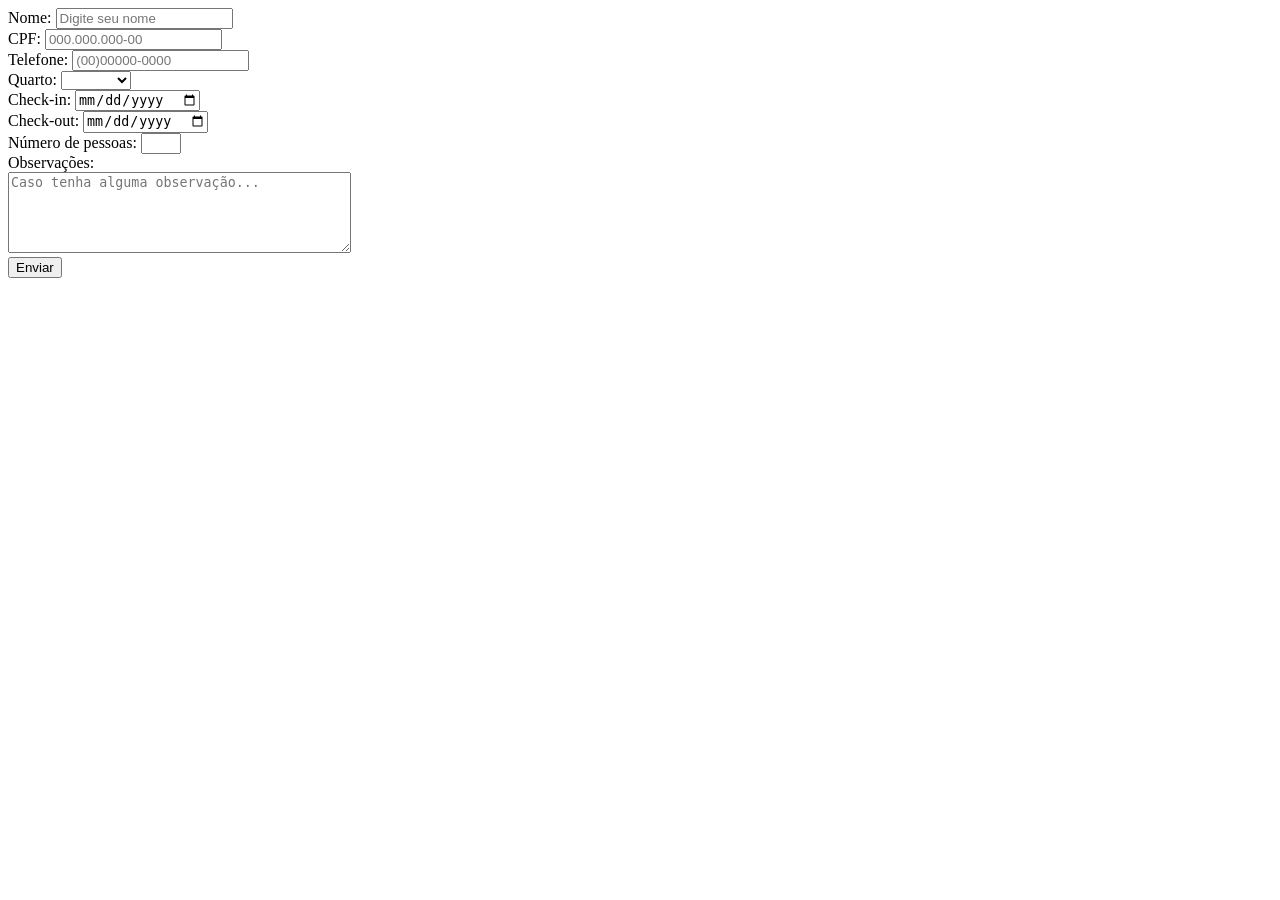
==== reserva.html @ e27b71b4 "Add files via upload" ====
<!DOCTYPE html>
<html lang="en">
<head>
    <meta charset="UTF-8">
    <meta name="viewport" content="width=device-width, initial-scale=1.0">
    <title>Reserva</title>
    <link rel="shortcut icon" href="img/WhatsApp Image 2026-04-08 at 10.55.55.jpeg" type="image/x-icon">
</head>
<body>
    <form>
    <label for="nome">Nome: </label>
    <input type="text" id="nome" name="nome" placeholder="Digite seu nome"> <br>
    
    <label for="cpf">CPF: </label>
    <input type="text" id="cpf" name="cpf" placeholder="000.000.000-00"> <br>
    
    <label for="telefone">Telefone: </label>
    <input type="tel" id="telefone" name="telefone" placeholder="(00)00000-0000"> <br>
    
    <label for="quarto">Quarto: </label> 
    <select name="quarto" id="quarto">
        <option value="" disabled selected></option>
        <option value="simples">Simples</option>
        <option value="duplo">Duplo</option>
        <option value="luxo">Luxo</option>
    </select>  <br>
    
    <label for="check-in"> Check-in:</label>
    <input type="date" id="checkin" name="checkin"placeholder="checkin"> <br>

    <label for="check-out"> Check-out:</label>
    <input type="date" id="checkout" name="checkout" placeholder="checkout"> <br>

    <label for="pessoas">Número de pessoas:</label>
    <input type="number" id="pessoas" name="pessoas" min="1" max="5">
    <br>

    <label for="obs">Observações:</label>
    <br> 
    <textarea id="obs" name="observacoes" rows="5" cols="40" placeholder="Caso tenha alguma observação..."></textarea>
    <br>
    <button type="submit">Enviar</button>
    </form>
</body>
</html>
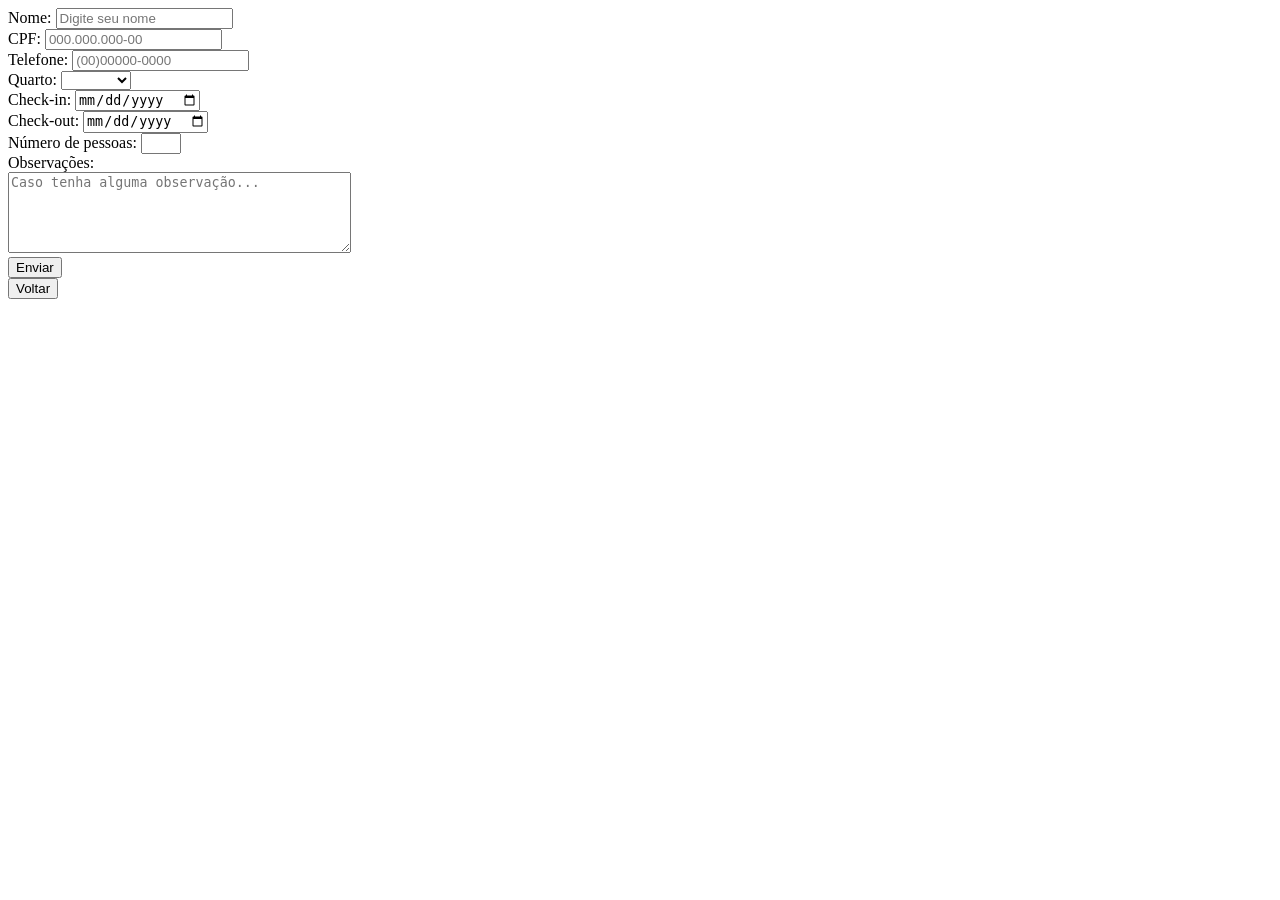
==== commit ef0f2508: "Update reserva.html" ====
--- a/reserva.html
+++ b/reserva.html
@@ -1,5 +1,5 @@
 <!DOCTYPE html>
-<html lang="en">
+<html lang="pt-br">
 <head>
     <meta charset="UTF-8">
     <meta name="viewport" content="width=device-width, initial-scale=1.0">
@@ -39,7 +39,11 @@
     <br> 
     <textarea id="obs" name="observacoes" rows="5" cols="40" placeholder="Caso tenha alguma observação..."></textarea>
     <br>
+   
     <button type="submit">Enviar</button>
     </form>
+    
+    <a href="index.html">
+    <button type="button">Voltar</button> </a>
 </body>
-</html>+</html>
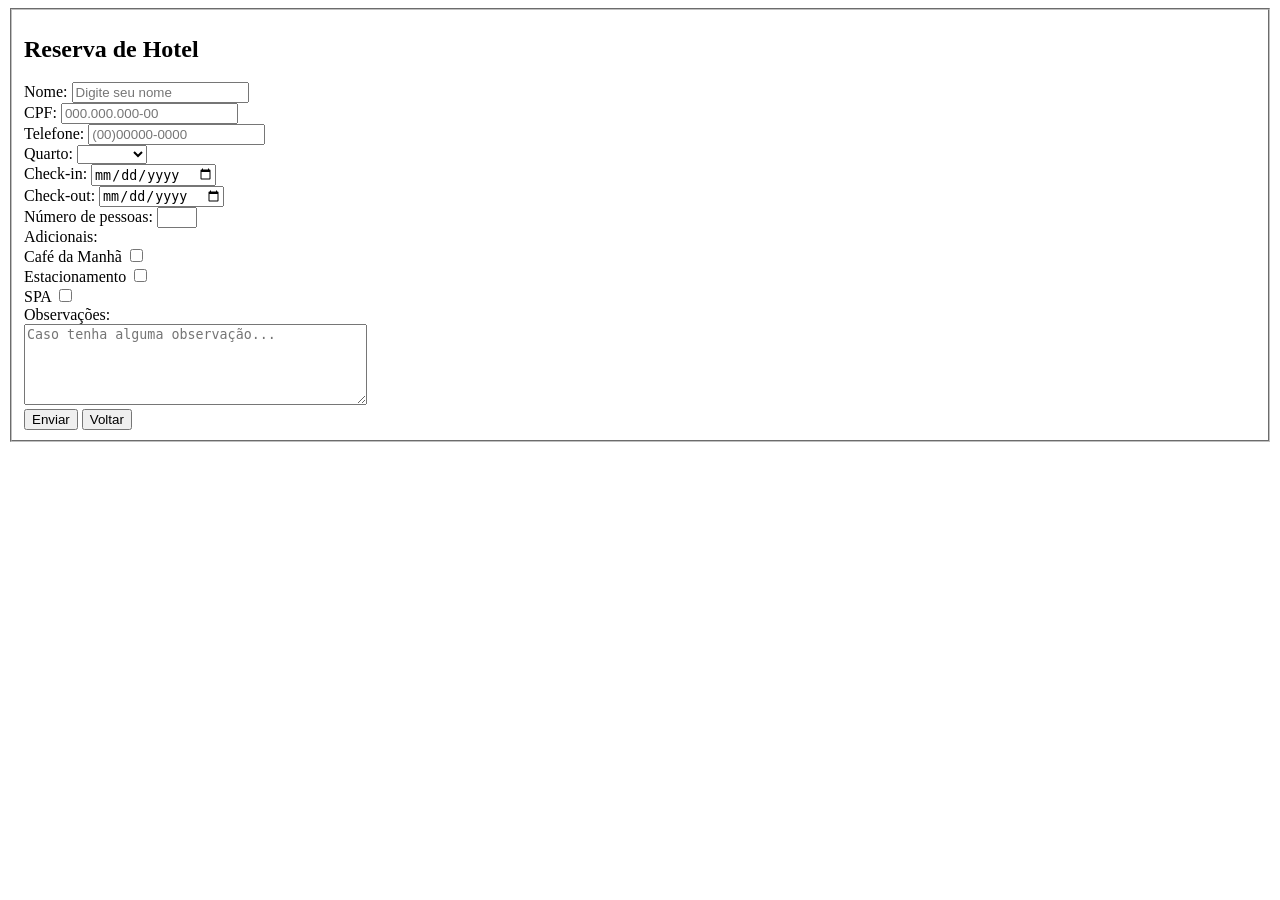
==== commit 3b9d02e2: "Update reserva.html" ====
--- a/reserva.html
+++ b/reserva.html
@@ -3,19 +3,31 @@
 <head>
     <meta charset="UTF-8">
     <meta name="viewport" content="width=device-width, initial-scale=1.0">
+    <link rel="stylesheet" href="CSS.txt">
     <title>Reserva</title>
     <link rel="shortcut icon" href="img/WhatsApp Image 2026-04-08 at 10.55.55.jpeg" type="image/x-icon">
+    <style>.container {
+    width: 300 px;
+    margin: auto;
+}</style>
+
+
 </head>
 <body>
+    
+    
     <form>
-    <label for="nome">Nome: </label>
-    <input type="text" id="nome" name="nome" placeholder="Digite seu nome"> <br>
+    <fieldset class="grupo">
+    <div class="container">
+        <h2> Reserva de Hotel</h2>
+        <label for="nome">Nome: </label>
+        <input type="text" id="nome" name="nome" placeholder="Digite seu nome" required> <br> 
     
     <label for="cpf">CPF: </label>
-    <input type="text" id="cpf" name="cpf" placeholder="000.000.000-00"> <br>
+    <input type="text" id="cpf" name="cpf" placeholder="000.000.000-00" maxlength="11" required> <br>
     
     <label for="telefone">Telefone: </label>
-    <input type="tel" id="telefone" name="telefone" placeholder="(00)00000-0000"> <br>
+    <input type="tel" id="telefone" name="telefone" placeholder="(00)00000-0000" maxlength="11" required> <br>
     
     <label for="quarto">Quarto: </label> 
     <select name="quarto" id="quarto">
@@ -35,15 +47,26 @@
     <input type="number" id="pessoas" name="pessoas" min="1" max="5">
     <br>
 
-    <label for="obs">Observações:</label>
+    <label for="adicionais">Adicionais:</label> <br>
+        <label for="adicional1">Café da Manhã</label>
+        <input type="checkbox" name="adicional1" id="adicional1"> <br>
+        <label for="adicional2">Estacionamento</label>
+        <input type="checkbox" name="adicional2" id="adicional2"> <br>
+        <label for="adicional3">SPA</label>
+        <input type="checkbox" name="adicional3" id="adicional3">
+    
+    <br>
+        <label for="obs">Observações:</label>
     <br> 
     <textarea id="obs" name="observacoes" rows="5" cols="40" placeholder="Caso tenha alguma observação..."></textarea>
     <br>
-   
+
     <button type="submit">Enviar</button>
     </form>
     
     <a href="index.html">
     <button type="button">Voltar</button> </a>
+    </fieldset>
+    </div>
 </body>
 </html>
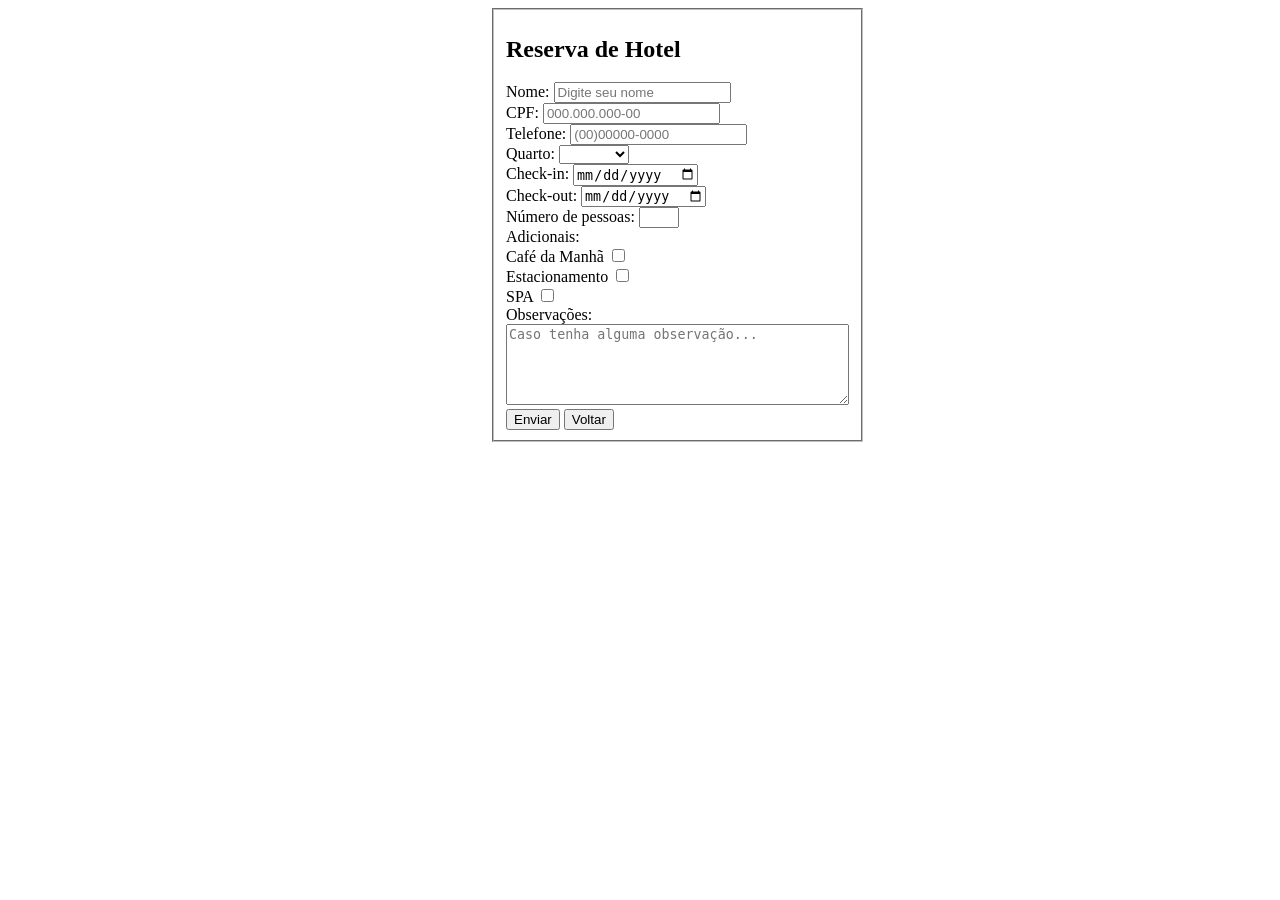
==== commit cf006eba: "Update reserva.html" ====
--- a/reserva.html
+++ b/reserva.html
@@ -3,11 +3,11 @@
 <head>
     <meta charset="UTF-8">
     <meta name="viewport" content="width=device-width, initial-scale=1.0">
-    <link rel="stylesheet" href="CSS.txt">
+    <link rel="stylesheet" href="style.css">
     <title>Reserva</title>
     <link rel="shortcut icon" href="img/WhatsApp Image 2026-04-08 at 10.55.55.jpeg" type="image/x-icon">
     <style>.container {
-    width: 300 px;
+    width: 300px;
     margin: auto;
 }</style>
 
@@ -15,58 +15,61 @@
 </head>
 <body>
     
+    <div class="container">
+        <form>
+            <fieldset class="grupo">
     
-    <form>
-    <fieldset class="grupo">
-    <div class="container">
         <h2> Reserva de Hotel</h2>
         <label for="nome">Nome: </label>
         <input type="text" id="nome" name="nome" placeholder="Digite seu nome" required> <br> 
     
-    <label for="cpf">CPF: </label>
-    <input type="text" id="cpf" name="cpf" placeholder="000.000.000-00" maxlength="11" required> <br>
+        <label for="cpf">CPF: </label>
+        <input type="text" id="cpf" name="cpf" placeholder="000.000.000-00" maxlength="14" required> <br>
     
-    <label for="telefone">Telefone: </label>
-    <input type="tel" id="telefone" name="telefone" placeholder="(00)00000-0000" maxlength="11" required> <br>
+        <label for="telefone">Telefone: </label>
+        <input type="tel" id="telefone" name="telefone" placeholder="(00)00000-0000" maxlength="14" required> <br>
     
-    <label for="quarto">Quarto: </label> 
-    <select name="quarto" id="quarto">
-        <option value="" disabled selected></option>
-        <option value="simples">Simples</option>
-        <option value="duplo">Duplo</option>
-        <option value="luxo">Luxo</option>
-    </select>  <br>
+        <label for="quarto">Quarto: </label> 
+        <select name="quarto" id="quarto">
+            <option value="" disabled selected></option>
+            <option value="simples">Simples</option>
+            <option value="duplo">Duplo</option>
+            <option value="luxo">Luxo</option>
+        </select>  <br>
     
-    <label for="check-in"> Check-in:</label>
-    <input type="date" id="checkin" name="checkin"placeholder="checkin"> <br>
+        <label for="check-in"> Check-in:</label>
+        <input type="date" id="checkin" name="checkin"placeholder="checkin"> <br>
 
-    <label for="check-out"> Check-out:</label>
-    <input type="date" id="checkout" name="checkout" placeholder="checkout"> <br>
+        <label for="check-out"> Check-out:</label>
+        <input type="date" id="checkout" name="checkout" placeholder="checkout"> <br>
 
-    <label for="pessoas">Número de pessoas:</label>
-    <input type="number" id="pessoas" name="pessoas" min="1" max="5">
-    <br>
+        <label for="pessoas">Número de pessoas:</label>
+        <input type="number" id="pessoas" name="pessoas" min="1" max="5">
+        <br>
 
-    <label for="adicionais">Adicionais:</label> <br>
+        <label for="adicionais">Adicionais:</label> <br>
         <label for="adicional1">Café da Manhã</label>
         <input type="checkbox" name="adicional1" id="adicional1"> <br>
+
         <label for="adicional2">Estacionamento</label>
         <input type="checkbox" name="adicional2" id="adicional2"> <br>
+
         <label for="adicional3">SPA</label>
         <input type="checkbox" name="adicional3" id="adicional3">
     
-    <br>
+        <br>
         <label for="obs">Observações:</label>
-    <br> 
-    <textarea id="obs" name="observacoes" rows="5" cols="40" placeholder="Caso tenha alguma observação..."></textarea>
-    <br>
+        <br> 
+        <textarea id="obs" name="observacoes" rows="5" cols="40" placeholder="Caso tenha alguma observação..."></textarea>
+        <br>
 
-    <button type="submit">Enviar</button>
-    </form>
+        <button type="submit">Enviar</button>
+        
     
-    <a href="index.html">
-    <button type="button">Voltar</button> </a>
-    </fieldset>
+        <a href="index.html">
+        <button type="button">Voltar</button> </a>
+            </fieldset>
+        </form>
     </div>
 </body>
 </html>
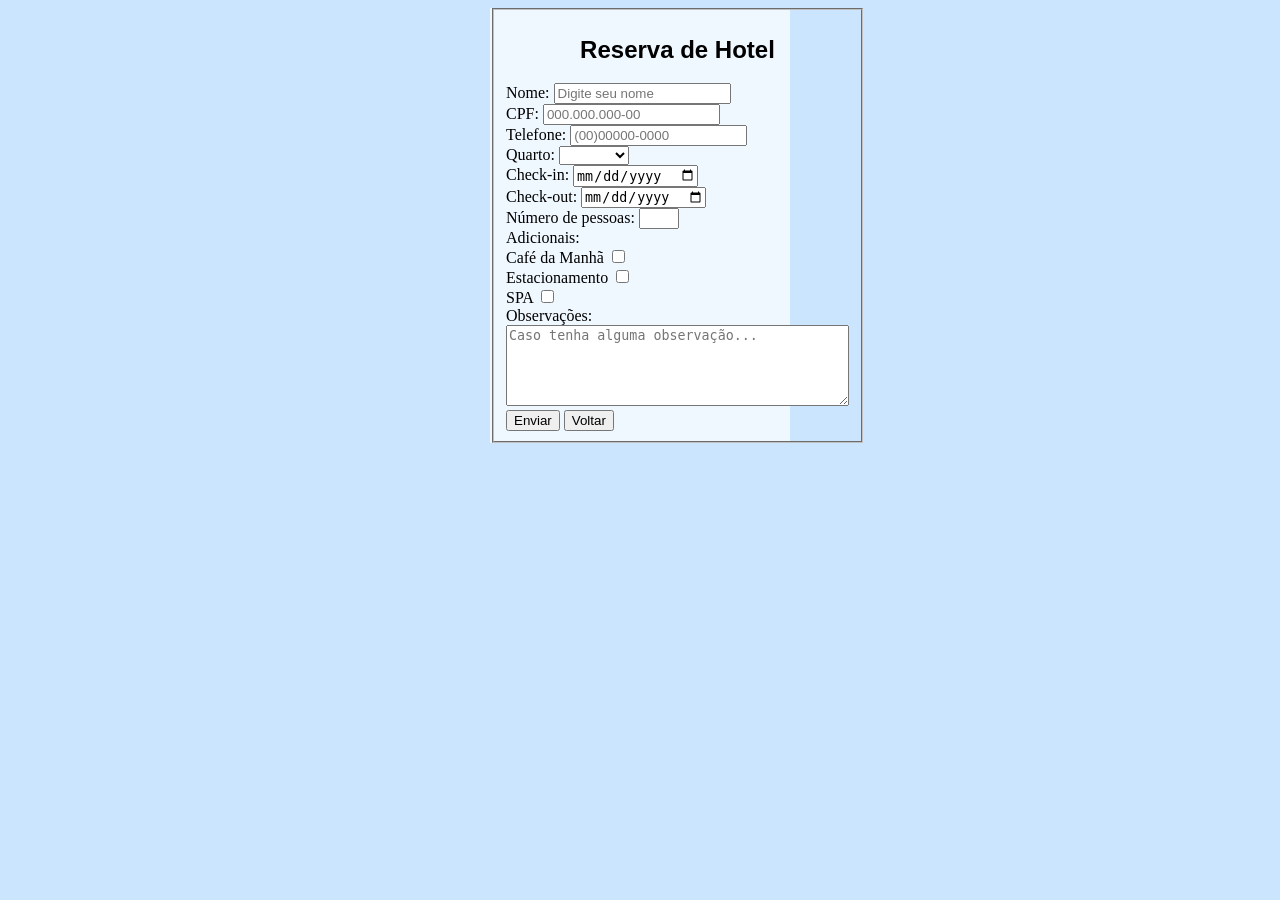
==== commit ce8fc658: "Pagina inicial html css s/video" ====
--- a/reserva.html
+++ b/reserva.html
@@ -72,4 +72,4 @@
         </form>
     </div>
 </body>
-</html>
+</html>
--- a/style.css
+++ b/style.css
@@ -0,0 +1,95 @@
+body{
+    background-color: #cce5ff;
+}
+.container{
+    background-color: aliceblue;
+}
+
+h1{
+    text-align: center;
+    font-family: 'Gill Sans', 'Gill Sans MT', Calibri, 'Trebuchet MS', sans-serif;
+}
+h2{
+    text-align: center;
+    font-family: 'Gill Sans', 'Gill Sans MT', Calibri, 'Trebuchet MS', sans-serif; 
+}
+h3{
+    text-align: center;
+    font-family: 'Gill Sans', 'Gill Sans MT', Calibri, 'Trebuchet MS', sans-serif;
+}
+
+.foto1{
+    width: 40%;
+    border-radius: 10px;
+    display: block;
+    margin-left: auto;
+    margin-right: auto;
+    margin-top: 35px;
+}
+.foto2{
+    width: 40%;
+    border-radius: 10px;
+    margin-top: 100px;
+    margin-left: 40px;
+}
+.foto3{
+    width: 40%;
+    border-radius: 10px;
+    margin-top: 100px;
+    margin-left: 40px;
+}
+.foto4{
+    width: 40%;
+    border-radius: 10px;
+    margin-top: 100px;
+    margin-left: 40px;
+}
+
+.botao1{
+    text-align: center;
+    margin-top: 5%;
+    display: flex;
+    justify-content: center;
+}
+.botao1 button {
+    padding: 15px 40px;
+    font-size: 15px;   
+    cursor: pointer;
+    border-radius: 20px;
+    background-color: #3399FF;
+    transition: all 0.2s ease;
+}
+.botao1 button:active {
+    transform: scale(0.70);
+}
+.botao1 button:hover {
+    box-shadow: 0px 4px 10px rgba(0, 0, 0, 0.2);
+    background-color: #267acc;
+}
+
+.video1{
+    width: 40%;
+    border-radius: 10px;
+    display: block;
+    margin-left: auto;
+    margin-right: auto;
+}
+
+.quarto1{
+    display: flex;
+    align-items: center;
+    gap: 20px;
+    margin: 20px;
+}
+.quarto2{
+    display: flex;
+    align-items: center;
+    gap: 20px;
+    margin: 20px;
+}
+.quarto3{
+    display: flex;
+    align-items: center;
+    gap: 20px;
+    margin: 20px;
+}
